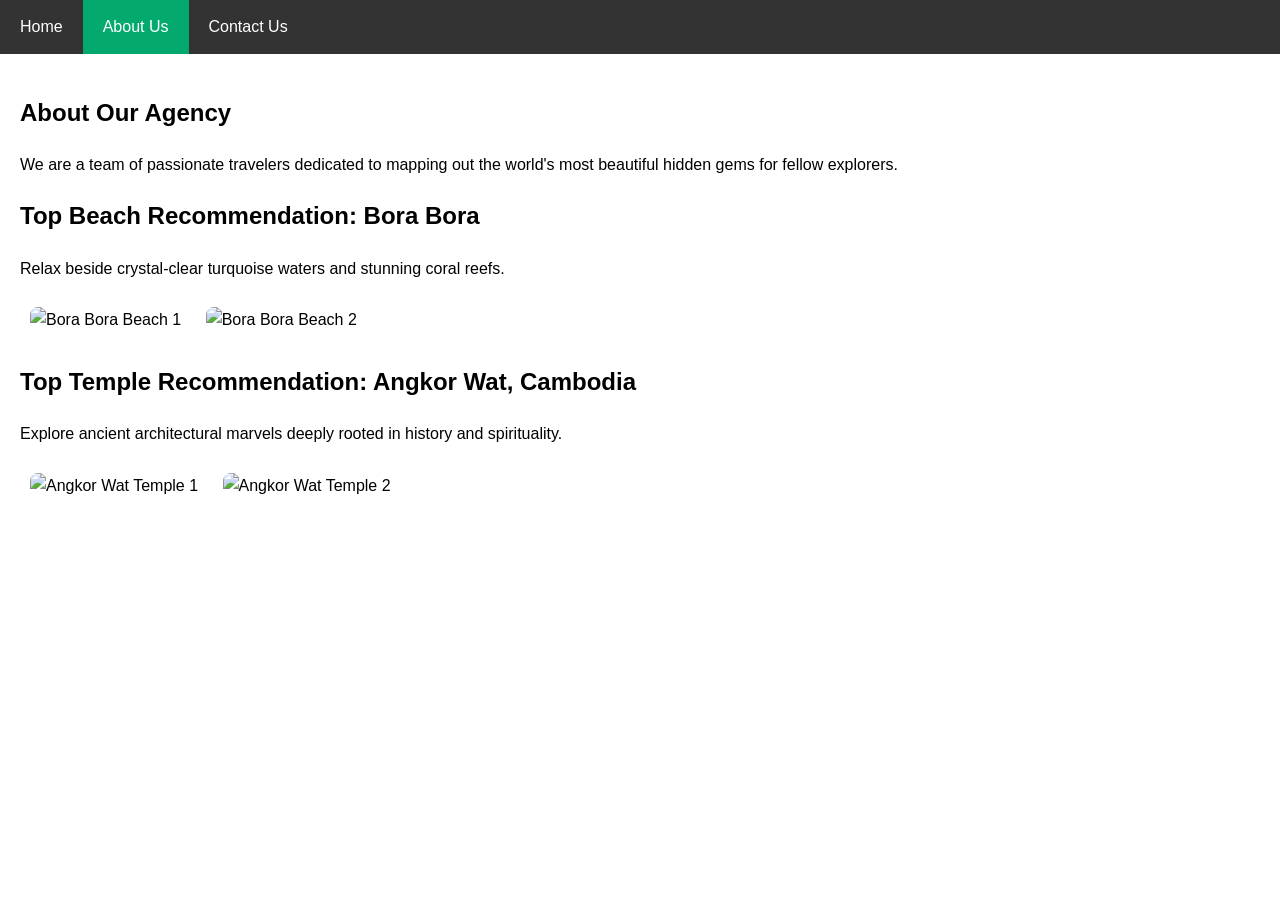
==== about.html @ b3a5d599 "Initial commit" ====
<!DOCTYPE html>
<html lang="en">
<head>
    <meta charset="UTF-8">
    <meta name="viewport" content="width=device-width, initial-scale=1.0">
    <title>About Us</title>
    <link rel="stylesheet" href="styles.css">
</head>
<body>

    <nav class="navbar">
        <a href="index.html">Home</a>
        <a href="about.html" class="active">About Us</a>
        <a href="contact.html">Contact Us</a>
    </nav>

    <main>
        <!-- About Us page elements (2 points) -->
        <section class="about-info">
            <h1>About Our Agency</h1>
            <p>We are a team of passionate travelers dedicated to mapping out the world's most beautiful hidden gems for fellow explorers.</p>
        </section>

        <!-- Beach recommendation with two images (2 points) -->
        <section class="recommendation">
            <h2>Top Beach Recommendation: Bora Bora</h2>
            <p>Relax beside crystal-clear turquoise waters and stunning coral reefs.</p>
            <div class="image-gallery">
                <img src="https://images.unsplash.com/photo-1507525428034-b723cf961d3e" alt="Bora Bora Beach 1" width="400">
                <img src="https://images.unsplash.com/photo-1545138697-45eb2968b249" alt="Bora Bora Beach 2" width="400">
            </div>
        </section>

        <!-- Temple recommendation with two images (2 points) -->
        <section class="recommendation">
            <h2>Top Temple Recommendation: Angkor Wat, Cambodia</h2>
            <p>Explore ancient architectural marvels deeply rooted in history and spirituality.</p>
            <div class="image-gallery">
                <img src="https://images.unsplash.com/photo-1569154941061-e231b4725ef1" alt="Angkor Wat Temple 1" width="400">
                <img src="https://images.unsplash.com/photo-1600596542815-ffad4c1539a9" alt="Angkor Wat Temple 2" width="400">
            </div>
        </section>
    </main>

</body>
</html>
---- styles.css ----
body {
    font-family: Arial, sans-serif;
    margin: 0;
    padding: 0;
    line-height: 1.6;
}
.navbar {
    background-color: #333;
    overflow: hidden;
}
.navbar a {
    float: left;
    color: white;
    text-align: center;
    padding: 14px 20px;
    text-decoration: none;
}
.navbar a:hover {
    background-color: #ddd;
    color: black;
}
.navbar a.active {
    background-color: #04AA6D;
    color: white;
}
main {
    padding: 20px;
}
.image-gallery img {
    margin: 10px;
    border-radius: 8px;
}
.contact-form input, .contact-form textarea {
    width: 300px;
    padding: 8px;
}
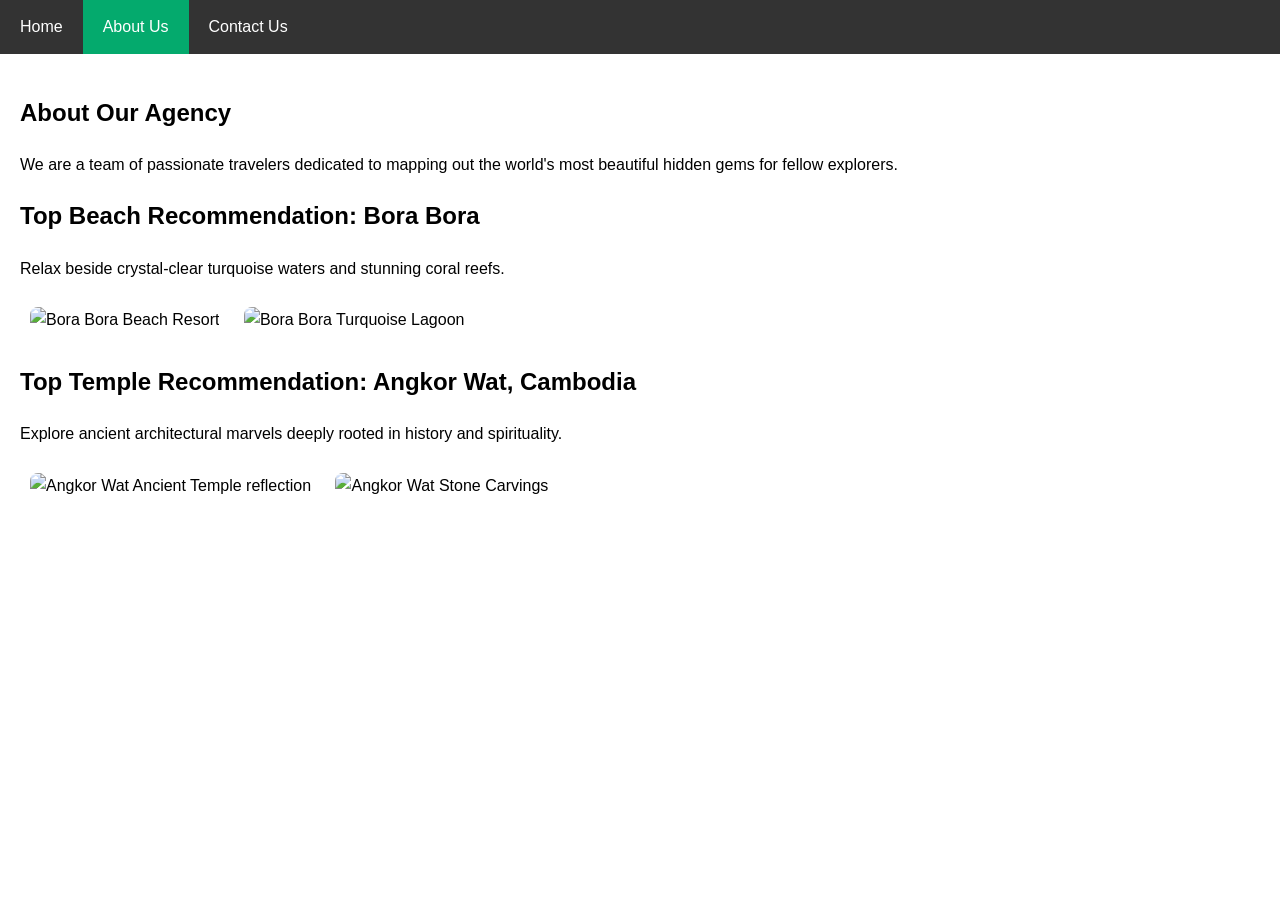
==== commit 9ff89708: "Update about.html" ====
--- a/about.html
+++ b/about.html
@@ -1,46 +1,45 @@
 <!DOCTYPE html>
 <html lang="en">
 <head>
-    <meta charset="UTF-8">
-    <meta name="viewport" content="width=device-width, initial-scale=1.0">
-    <title>About Us</title>
-    <link rel="stylesheet" href="styles.css">
+  <meta charset="UTF-8">
+  <meta name="viewport" content="width=device-width, initial-scale=1.0">
+  <title>About Us</title>
+  <link rel="stylesheet" href="styles.css">
 </head>
 <body>
-
-    <nav class="navbar">
-        <a href="index.html">Home</a>
-        <a href="about.html" class="active">About Us</a>
-        <a href="contact.html">Contact Us</a>
-    </nav>
-
-    <main>
-        <!-- About Us page elements (2 points) -->
-        <section class="about-info">
-            <h1>About Our Agency</h1>
-            <p>We are a team of passionate travelers dedicated to mapping out the world's most beautiful hidden gems for fellow explorers.</p>
-        </section>
-
-        <!-- Beach recommendation with two images (2 points) -->
-        <section class="recommendation">
-            <h2>Top Beach Recommendation: Bora Bora</h2>
-            <p>Relax beside crystal-clear turquoise waters and stunning coral reefs.</p>
-            <div class="image-gallery">
-                <img src="https://images.unsplash.com/photo-1507525428034-b723cf961d3e" alt="Bora Bora Beach 1" width="400">
-                <img src="https://images.unsplash.com/photo-1545138697-45eb2968b249" alt="Bora Bora Beach 2" width="400">
-            </div>
-        </section>
-
-        <!-- Temple recommendation with two images (2 points) -->
-        <section class="recommendation">
-            <h2>Top Temple Recommendation: Angkor Wat, Cambodia</h2>
-            <p>Explore ancient architectural marvels deeply rooted in history and spirituality.</p>
-            <div class="image-gallery">
-                <img src="https://images.unsplash.com/photo-1569154941061-e231b4725ef1" alt="Angkor Wat Temple 1" width="400">
-                <img src="https://images.unsplash.com/photo-1600596542815-ffad4c1539a9" alt="Angkor Wat Temple 2" width="400">
-            </div>
-        </section>
-    </main>
-
+  <nav class="navbar">
+    <a href="index.html">Home</a>
+    <a href="about.html" class="active">About Us</a>
+    <a href="contact.html">Contact Us</a>
+  </nav>
+  <main>
+    <!-- About Us page elements (2 points) -->
+    <section class="about-info">
+      <h1>About Our Agency</h1>
+      <p>We are a team of passionate travelers dedicated to mapping out the world's most beautiful hidden gems for fellow explorers.</p>
+    </section>
+    
+    <!-- Beach recommendation with two images (2 points) -->
+    <section class="recommendation">
+      <h2>Top Beach Recommendation: Bora Bora</h2>
+      <p>Relax beside crystal-clear turquoise waters and stunning coral reefs.</p>
+      <div class="image-gallery">
+        <img src="https://images.unsplash.com/photo-1507525428034-b723cf961d3e" alt="Bora Bora Beach Resort" width="400">
+        <!-- FIXED: Swapped out smartphone image for an actual Bora Bora clear-water view -->
+        <img src="https://images.unsplash.com/photo-1532408840957-031d8034aeef" alt="Bora Bora Turquoise Lagoon" width="400">
+      </div>
+    </section>
+    
+    <!-- Temple recommendation with two images (2 points) -->
+    <section class="recommendation">
+      <h2>Top Temple Recommendation: Angkor Wat, Cambodia</h2>
+      <p>Explore ancient architectural marvels deeply rooted in history and spirituality.</p>
+      <div class="image-gallery">
+        <!-- FIXED: Hardcoded confirmed Angkor Wat architectural/stone face imagery -->
+        <img src="https://images.unsplash.com/photo-1600100397608-f010e42ed3b3" alt="Angkor Wat Ancient Temple reflection" width="400">
+        <img src="https://images.unsplash.com/photo-1543731068-7e0f5beff43a" alt="Angkor Wat Stone Carvings" width="400">
+      </div>
+    </section>
+  </main>
 </body>
-</html>+</html>
